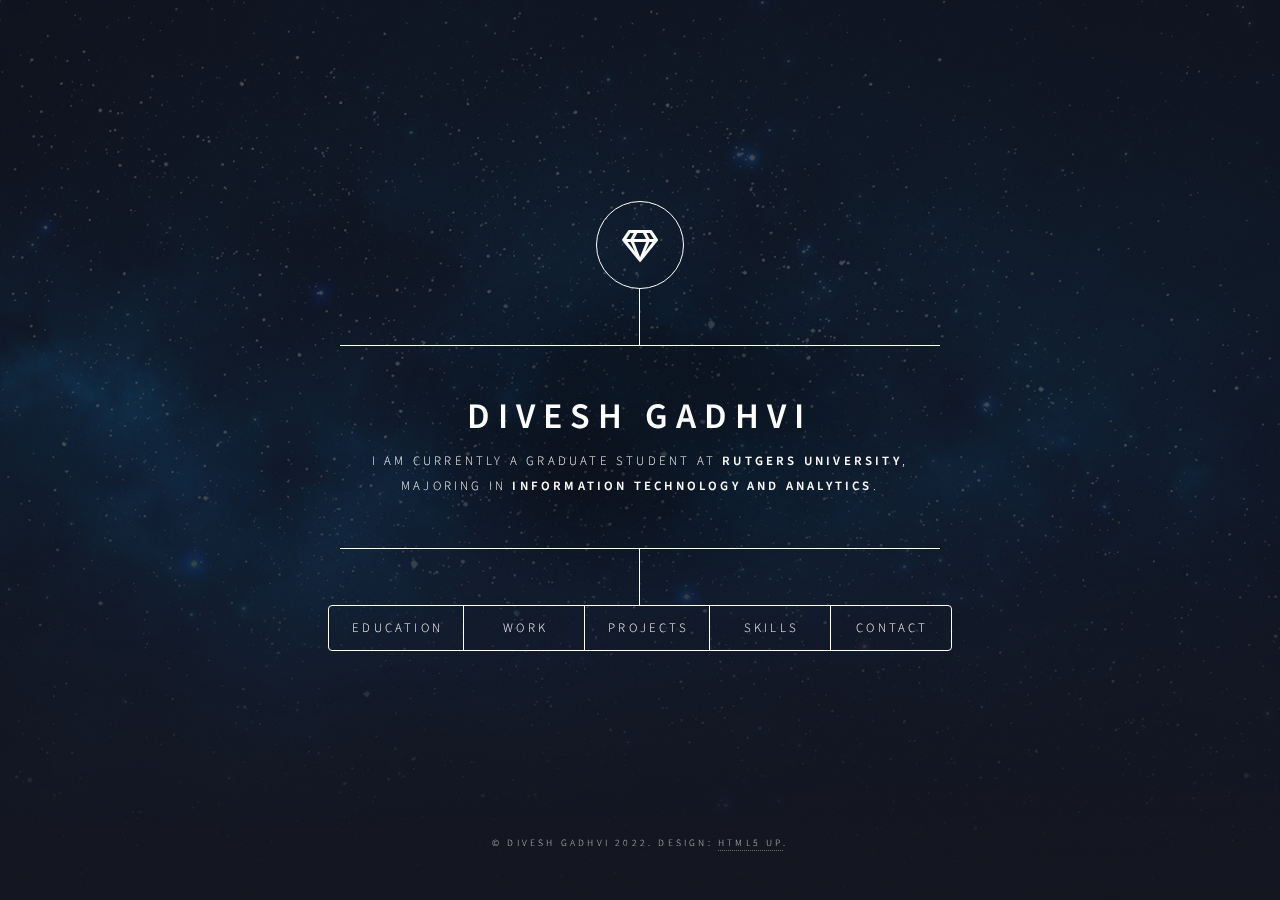
==== index.html @ 9d3244d4 "initial commit" ====
<!DOCTYPE HTML>
<html>
	<head>
		<title>Divesh Gadhvi Portfolio</title>
		<meta charset="utf-8" />
		<meta name="viewport" content="width=device-width, initial-scale=1, user-scalable=no" />
		<link rel="stylesheet" href="assets/css/main.css" />
		<noscript><link rel="stylesheet" href="assets/css/noscript.css" /></noscript>
	</head>
	<body class="is-preload">

		<!-- Wrapper -->
			<div id="wrapper">

				<!-- Header -->
					<header id="header">
						<div class="logo">
							<span class="icon fa-gem"></span>
						</div>
						<div class="content">
							<div class="inner">
								<h1>Divesh Gadhvi</h1>
								<p>I am currently a graduate student at <strong>Rutgers University</strong>, <br /> 
									majoring in <strong>Information Technology and Analytics</strong>.</p>						
							</div>
						</div>
						<nav>
							<ul>
								<li><a href="#intro">Education</a></li>
								<li><a href="#work">Work</a></li>
								<li><a href="#projects">Projects</a></li>
								<li><a href="#skills">Skills</a></li>
								<!--<li><a href="#leadership">Leadership</a></li>-->
								<li><a href="#contact">Contact</a></li>
								<!--<li><a href="#elements">Elements</a></li>-->
							</ul>
						</nav>
					</header>

				<!-- Main -->
					<div id="main">

						<!-- Eduction -->
							<article id="intro">
								<h2 class="major icon solid alt fa-graduation-cap">Educational Background</h2>
								<span class="image main"><img src="images/education.jpg" alt="" /></span>
								<ul>
									<li>
										<div style="display: flex; justify-content: space-between;">
											<h4>Rutgers, the State University of New Jersey</h4>
											<h4>New Brunswick, New Jersey</h4>
										</div>
										<div style="display: flex; justify-content: space-between;">
											<p>Master of Information Technology and Analytics</p>
											<p>December 2023</p>
										</div>					
										<p>Current GPA: 3.67/4.00</p>
										<p>Relevant Courses : <i>Algorithmic Machine Learning, Analytics for Business Intelligence, Introduction to Data Structures and 
											Algorithms, Software Engineering for Web Applications, and Neural Networks and Deep Learning.</i></p>
									</li>
									<br>
									<li>
										<div style="display: flex; justify-content: space-between;">
											<h4>University of Mumbai</h4>
											<h4>Mumbai, Maharashtra</h4>
										</div>
										<div style="display: flex; justify-content: space-between;">
											<p>Bachelor of Engineering: Electronics and Telecommunication</p>
											<p>May 2022</p>
										</div>					
										<p>GPA: 3.34/4.00</p>
									</li>
								</ul>
							</article>

						<!-- Work -->
							<article id="work">
								<h2 class="major icon solid alt fa-database">Work Experience</h2>
								<span class="image main"><img src="images/work.jpg" alt="" /></span>
								<ul>
									<li>
										<div style="display: flex; justify-content: space-between;">
											<h4>Oracle Financial Services Software Ltd.</h4>
											<h4>Mumbai, Maharashtra</h4>
										</div>
										<div style="display: flex; justify-content: space-between;">
											<p><i>Associate Consultant</i></p>
											<p>October 2020 - June 2022</p>
										</div>			
										<br>
										<p>-Devised and constructed solutions using various technologies like JAVA, SQL, and web technologies like HTML5, CSS3, 
											JavaScript. Collaborated in the development and implementation of internet banking solutions for different 
											multinational banks in Africa.</p>
										<p>-Engaged in impact analysis, design, coding, and unit level to system integration testing of various system features. 
											Also, worked extensively to enhance the application's performance by more than 25% compared to before. Complete 
											accountability for all project maintenance and support issues before and after go-live.</p>
										<p>-Delegated as a full-stack developer, assisting with the development of new customizations based on the client's 
											specifications, as well as testing and issue fixing.</p>
										<p>-Additionally, developed and fixed bugs in mobile applications for iOS and Android for several projects.</p>
										<br>
										<p>During my time at Oracle, on top of several accolades from senior leadership for exhibiting an unquenchable thirst for knowledge and a willingness to take on any challenge, I received the 
											<a href='assets/pdfs/Rising Star Award.pdf' target="_blank" style="cursor:pointer;"
											title="Click to view the award"><strong>Rising Star Award</strong></a> and the 
											<a href='assets/pdfs/Pat on the Back Award.pdf' target="_blank" style="cursor:pointer;"
											title="Click to view the award"><strong>Pat on the Back Award</strong></a>.</p>
									</li>
									<br>
									<li>
										<div style="display: flex; justify-content: space-between;">
											<h4>TDKR Technologies Private Limited</h4>
											<h4>Mumbai, Maharashtra</h4>
										</div>
										<div style="display: flex; justify-content: space-between;">
											<p><i>Marketing Head</i></p>
											<p>May 2018 - June 2018</p>
										</div>	
										<br>
										<p>-Contributed in maintaining and enhancing relationship with the stakeholders.</p>				
										<p>-Established connections with various restaurants and further organizing FIFA World Cup 2018 screenings in various area including Mumbai, Surat, Pune and Hyderabad.</p>
										<p>-Lead a team of 4 interns to get large scale companies on-board for sponsorship for organizing an event of FIFA World Cup 2018 Finals screening at JIO Garden, Mumbai.</p>
										<p>-Member of the Production team which handled a crowd of more than 2,500 people at JIO Garden for the Finals screening.</p>
									</li>
								</ul>
							</article>

						<!-- Projects -->
							<article id="projects">
								<h2 class="major icon solid alt fa-cogs">Projects Undertaken</h2>
								<span class="image main"><img src="images/projects.jpg" alt="" /></span>
								<ul>
									<li>		
										<h4><a href='assets/pdfs/Speech Emotion Recognition.pdf' target="_blank" style="cursor:pointer;"
											title="Click to view report">Music Recommendation based on Speech Emotion Recognition</a></h4>
										<p><i>September 2022 - December 2022</i></p>	
										<br>
										<p>-Created an intelligent system using a convolutional neural network (MLP Classifier) to recognize emotions in speech 
											and recommend Spotify playlists based on identified emotions.</p>
										<p>-Utilized the ‘librosa’ library to extract features from the sound file from the RAVDESS dataset, which is the audiovisual database of emotional speech and, performed Data Exploratory Analysis on the dataset to convert it into 
											information.</p>
										<p>-Explored the effect of different parameters such as model dimension, number of epochs, and partition ratio between 
											training and test datasets on classification accuracy through experimentation and came up with an optimal accuracy 
											up to 72%.</p>							
									</li>
									<br>
									<li>
										<h4><a href='assets/pdfs/Implementation of Swarm Drones for Disaster Management.pdf' target="_blank" style="cursor:pointer;"
											title="Click to view report">Implementation of Swarm Drones for Disaster Management</a></h4>
										<p><i>September 2019 - May 2020</i></p>							
										<br>
										<p>-Implemented swarming technique on Master and Slave Drones for executing more tasks than individual drone could.</p>				
										<p>-Developed a master and slave drone utilizing an APM2.8 Flight Controller with Telemetric Communication, SJCAM SJ6 
											Camera, and an Auto Fire Off (AFO) Ball for fire extinguishment.</p>
									</li>
								</ul>
							</article>

							<!-- Skills -->
							<article id="skills">
								<h2 class="major icon solid alt fa-code">Skills</h2>
								<span class="image main"><img src="images/skills.jpg" alt="" /></span>
								<ul style="text-align: left;">
									<div style="display: flex;">
									<li style="width:60%;"><b>Programming Languages:</b>  <br>
										Python (NumPy, Pandas, Scikit-Learn, Matplotlib) <br>										
										Web Technologies (HTML, CSS, JavaScript, React.js, Knockout.js) <br>
										JSON (JavaScript Object Notation) <br>
										XML (eXtensible Markup Language) <br>
										XSLT (eXtensible Stylesheet Language Transformations) <br>
										C and C++ <br>	
										Java <br>
										SQL (Structured Query Language) <br>
										R programming
									</li>
									
										
										<li><b>Softwares and Tools:</b><br>
											MS Office tools <br>
											Google Workspace <br>
											Spyder <br>
											Postman / SOAP UI <br>							
											Jupyter Notebook  <br>
											Google Collab <br> 
											Visual Studio Code <br>
											GIT <br>
											Tableau 
										</li>
									</div>
	
									<br>
									<div style="display: flex;">
									<li style="width:60%"><b>Knowledge:</b> <br>
										REST Web Services and APIs <br>
										Machine Learning and Optimization Methods <br>
										Neural Networks and Deep Learning <br>
										Agile methodology <br>
										UI / UX designing
									</li>
								</div>
	
								</ul>
							</article>

							<!-- Leadership Activities
							<article id="leadership">
								<h2 class="major icon solid alt fa-users">Leadership Activities</h2>
								<span class="image main"><img src="images/leadership.jpg" alt="" /></span>
								<p>Lorem ipsum dolor sit amet, consectetur et adipiscing elit. Praesent eleifend dignissim arcu, at eleifend sapien imperdiet ac. Aliquam erat volutpat. Praesent urna nisi, fringila lorem et vehicula lacinia quam. Integer sollicitudin mauris nec lorem luctus ultrices. Aliquam libero et malesuada fames ac ante ipsum primis in faucibus. Cras viverra ligula sit amet ex mollis mattis lorem ipsum dolor sit amet.</p>
							</article> -->

						<!-- Contact -->
							<article id="contact">
								<h2 class="major">Contact</h2>
								<div style="display: flex;">
								<div class="col-4 col-12-medium imp-medium" style="width:40%">
									<span class="image"><img style="border-radius: 50%; height: 12rem; width: 13rem;" src="images/photo.jpg" alt="" />										
										<br>		
										<p style="width: 100%; text-align: center;"> 
											<a target="blank" style="font-size: 1.2em;" href="assets/pdf/Resume_Rahul Kadam.pdf"> <b> View Resume</b> </a>
										</p>
									</span>	
								</div>
								<br>
								<ul class="icons">
									<li><p style="font-size: 1.8rem;"><strong>Divesh Gadhvi</strong></p>
										<p>Graduate student at Rutgers University</p>
										<p>112 B Remsen Ave, New Brunswick, NJ 08901, USA</p>
										<a herf="mailto: divesh.gadhvi@gmail.com" style="cursor:pointer;">divesh.gadhvi@gmail.com</a><br>
										<a href="tel:+15513446407" title="Click to Call">+1-551-344-6407</a>
									</li><br><br>
									<li><a href="https://www.linkedin.com/in/divesh-gadhvi-648a29162 " target="_blank" class="icon brands fa-linkedin fa-3x" title="click to view LinkedIn Profile"><span class="label">LinkedIn</span></a></li>
									<li><a href="https://www.github.com/divesh-gadhvi" target="_blank" class="icon brands fa-github fa-3x" title="Click to view Github Profile"><span class="label">GitHub</span></a></li>						
									<li><a href="tel:+15513446407" class="icon solid alt fa-phone-square fa-3x" title="Click to Call"><span class="label">Phone</span></a></li>							
								</ul>
							</div>
							</article>				
					</div>

				<!-- Footer -->
					<footer id="footer">
						<p class="copyright">&copy; Divesh Gadhvi 2022. Design: <a href="https://html5up.net">HTML5 UP</a>.</p>
					</footer>

			</div>

		<!-- BG -->
			<div id="bg"></div>

		<!-- Scripts -->
			<script src="assets/js/jquery.min.js"></script>
			<script src="assets/js/browser.min.js"></script>
			<script src="assets/js/breakpoints.min.js"></script>
			<script src="assets/js/util.js"></script>
			<script src="assets/js/main.js"></script>

	</body>
</html>
---- assets/css/main.css ----
@import url(fontawesome-all.min.css);
@import url("https://fonts.googleapis.com/css?family=Source+Sans+Pro:300italic,600italic,300,600");

html, body, div, span, applet, object,
iframe, h1, h2, h3, h4, h5, h6, p, blockquote,
pre, a, abbr, acronym, address, big, cite,
code, del, dfn, em, img, ins, kbd, q, s, samp,
small, strike, strong, sub, sup, tt, var, b,
u, i, center, dl, dt, dd, ol, ul, li, fieldset,
form, label, legend, table, caption, tbody,
tfoot, thead, tr, th, td, article, aside,
canvas, details, embed, figure, figcaption,
footer, header, hgroup, menu, nav, output, ruby,
section, summary, time, mark, audio, video {
	margin: 0;
	padding: 0;
	border: 0;
	font-size: 100%;
	font: inherit;
	vertical-align: baseline;}

article, aside, details, figcaption, figure,
footer, header, hgroup, menu, nav, section {
	display: block;}

body {
	line-height: 1;
}

ol, ul {
	list-style: none;
}

blockquote, q {
	quotes: none;
}

	blockquote:before, blockquote:after, q:before, q:after {
		content: '';
		content: none;
	}

table {
	border-collapse: collapse;
	border-spacing: 0;
}

body {
	-webkit-text-size-adjust: none;
}

mark {
	background-color: transparent;
	color: inherit;
}

input::-moz-focus-inner {
	border: 0;
	padding: 0;
}

input, select, textarea {
	-moz-appearance: none;
	-webkit-appearance: none;
	-ms-appearance: none;
	appearance: none;
}

/* Basic */

	@-ms-viewport {
		width: device-width;
	}

	@media screen and (max-width: 480px) {

		html, body {
			min-width: 320px;
		}

	}

	html {
		box-sizing: border-box;
	}

	*, *:before, *:after {
		box-sizing: inherit;
	}

	body {
		background: #1b1f22;
	}

		body.is-preload *, body.is-preload *:before, body.is-preload *:after {
			-moz-animation: none !important;
			-webkit-animation: none !important;
			-ms-animation: none !important;
			animation: none !important;
			-moz-transition: none !important;
			-webkit-transition: none !important;
			-ms-transition: none !important;
			transition: none !important;
		}

/* Type */

	html {
		font-size: 16pt;
	}

		@media screen and (max-width: 1680px) {

			html {
				font-size: 12pt;
			}

		}

		@media screen and (max-width: 736px) {

			html {
				font-size: 11pt;
			}

		}

		@media screen and (max-width: 360px) {

			html {
				font-size: 10pt;
			}

		}

	body, input, select, textarea {
		color: #ffffff;
		font-family: "Source Sans Pro", sans-serif;
		font-weight: 300;
		font-size: 1rem;
		line-height: 1.65;
	}

	a {
		-moz-transition: color 0.2s ease-in-out, background-color 0.2s ease-in-out, border-bottom-color 0.2s ease-in-out;
		-webkit-transition: color 0.2s ease-in-out, background-color 0.2s ease-in-out, border-bottom-color 0.2s ease-in-out;
		-ms-transition: color 0.2s ease-in-out, background-color 0.2s ease-in-out, border-bottom-color 0.2s ease-in-out;
		transition: color 0.2s ease-in-out, background-color 0.2s ease-in-out, border-bottom-color 0.2s ease-in-out;
		border-bottom: dotted 1px rgba(255, 255, 255, 0.5);
		text-decoration: none;
		color: inherit;
	}

		a:hover {
			border-bottom-color: transparent;
		}

	strong, b {
		color: #ffffff;
		font-weight: 600;
	}

	em, i {
		font-style: italic;
	}

	p {
		margin: 0;
	}

	h1, h2, h3, h4, h5, h6 {
		color: #ffffff;
		font-weight: 600;
		line-height: 1.5;
		margin: 0 0 0.5rem 0;
		text-transform: uppercase;
		letter-spacing: 0.2rem;
	}

		h1 a, h2 a, h3 a, h4 a, h5 a, h6 a {
			color: inherit;
			text-decoration: none;
		}

		h1.major, h2.major, h3.major, h4.major, h5.major, h6.major {
			border-bottom: solid 1px #ffffff;
			width: -moz-max-content;
			width: -webkit-max-content;
			width: -ms-max-content;
			width: max-content;
			padding-bottom: 0.5rem;
			margin: 0 0 2rem 0;
		}

	h1 {
		font-size: 2.25rem;
		line-height: 1.3;
		letter-spacing: 0.5rem;
	}

	h2 {
		font-size: 1.5rem;
		line-height: 1.4;
		letter-spacing: 0.5rem;
	}

	h3 {
		font-size: 1rem;
	}

	h4 {
		font-size: 0.8rem;
	}

	h5 {
		font-size: 0.7rem;
	}

	h6 {
		font-size: 0.6rem;
	}

	@media screen and (max-width: 736px) {

		h1 {
			font-size: 1.75rem;
			line-height: 1.4;
		}

		h2 {
			font-size: 1.25em;
			line-height: 1.5;
		}

	}

	sub {
		font-size: 0.8rem;
		position: relative;
		top: 0.5rem;
	}

	sup {
		font-size: 0.8rem;
		position: relative;
		top: -0.5rem;
	}

	blockquote {
		border-left: solid 4px #ffffff;
		font-style: italic;
		margin: 0 0 2rem 0;
		padding: 0.5rem 0 0.5rem 2rem;
	}

	code {
		background: rgba(255, 255, 255, 0.075);
		border-radius: 4px;
		font-family: "Courier New", monospace;
		font-size: 0.9rem;
		margin: 0 0.25rem;
		padding: 0.25rem 0.65rem;
	}

	pre {
		-webkit-overflow-scrolling: touch;
		font-family: "Courier New", monospace;
		font-size: 0.9rem;
		margin: 0 0 2rem 0;
	}

		pre code {
			display: block;
			line-height: 1.75;
			padding: 1rem 1.5rem;
			overflow-x: auto;
		}

	hr {
		border: 0;
		border-bottom: solid 1px #ffffff;
		margin: 2.75rem 0;
	}

	.align-left {
		text-align: left;
	}

	.align-center {
		text-align: center;
	}

	.align-right {
		text-align: right;
	}

/* Form */

	form {
		margin: 0 0 2rem 0;
	}

		form > :last-child {
			margin-bottom: 0;
		}

		form > .fields {
			display: -moz-flex;
			display: -webkit-flex;
			display: -ms-flex;
			display: flex;
			-moz-flex-wrap: wrap;
			-webkit-flex-wrap: wrap;
			-ms-flex-wrap: wrap;
			flex-wrap: wrap;
			width: calc(100% + 3rem);
			margin: -1.5rem 0 2rem -1.5rem;
		}

			form > .fields > .field {
				-moz-flex-grow: 0;
				-webkit-flex-grow: 0;
				-ms-flex-grow: 0;
				flex-grow: 0;
				-moz-flex-shrink: 0;
				-webkit-flex-shrink: 0;
				-ms-flex-shrink: 0;
				flex-shrink: 0;
				padding: 1.5rem 0 0 1.5rem;
				width: calc(100% - 1.5rem);
			}

				form > .fields > .field.half {
					width: calc(50% - 0.75rem);
				}

				form > .fields > .field.third {
					width: calc(100%/3 - 0.5rem);
				}

				form > .fields > .field.quarter {
					width: calc(25% - 0.375rem);
				}

		@media screen and (max-width: 480px) {

			form > .fields {
				width: calc(100% + 3rem);
				margin: -1.5rem 0 2rem -1.5rem;
			}

				form > .fields > .field {
					padding: 1.5rem 0 0 1.5rem;
					width: calc(100% - 1.5rem);
				}

					form > .fields > .field.half {
						width: calc(100% - 1.5rem);
					}

					form > .fields > .field.third {
						width: calc(100% - 1.5rem);
					}

					form > .fields > .field.quarter {
						width: calc(100% - 1.5rem);
					}

		}

	label {
		color: #ffffff;
		display: block;
		font-size: 0.8rem;
		font-weight: 300;
		letter-spacing: 0.2rem;
		line-height: 1.5;
		margin: 0 0 1rem 0;
		text-transform: uppercase;
	}

	input[type="text"],
	input[type="password"],
	input[type="email"],
	input[type="tel"],
	select,
	textarea {
		-moz-appearance: none;
		-webkit-appearance: none;
		-ms-appearance: none;
		appearance: none;
		-moz-transition: border-color 0.2s ease-in-out, box-shadow 0.2s ease-in-out, background-color 0.2s ease-in-out;
		-webkit-transition: border-color 0.2s ease-in-out, box-shadow 0.2s ease-in-out, background-color 0.2s ease-in-out;
		-ms-transition: border-color 0.2s ease-in-out, box-shadow 0.2s ease-in-out, background-color 0.2s ease-in-out;
		transition: border-color 0.2s ease-in-out, box-shadow 0.2s ease-in-out, background-color 0.2s ease-in-out;
		background-color: transparent;
		border-radius: 4px;
		border: solid 1px #ffffff;
		color: inherit;
		display: block;
		outline: 0;
		padding: 0 1rem;
		text-decoration: none;
		width: 100%;
	}

		input[type="text"]:invalid,
		input[type="password"]:invalid,
		input[type="email"]:invalid,
		input[type="tel"]:invalid,
		select:invalid,
		textarea:invalid {
			box-shadow: none;
		}

		input[type="text"]:focus,
		input[type="password"]:focus,
		input[type="email"]:focus,
		input[type="tel"]:focus,
		select:focus,
		textarea:focus {
			background: rgba(255, 255, 255, 0.075);
			border-color: #ffffff;
			box-shadow: 0 0 0 1px #ffffff;
		}

	select {
		background-image: url("data:image/svg+xml;charset=utf8,%3Csvg xmlns='http://www.w3.org/2000/svg' width='40' height='40' preserveAspectRatio='none' viewBox='0 0 40 40'%3E%3Cpath d='M9.4,12.3l10.4,10.4l10.4-10.4c0.2-0.2,0.5-0.4,0.9-0.4c0.3,0,0.6,0.1,0.9,0.4l3.3,3.3c0.2,0.2,0.4,0.5,0.4,0.9 c0,0.4-0.1,0.6-0.4,0.9L20.7,31.9c-0.2,0.2-0.5,0.4-0.9,0.4c-0.3,0-0.6-0.1-0.9-0.4L4.3,17.3c-0.2-0.2-0.4-0.5-0.4-0.9 c0-0.4,0.1-0.6,0.4-0.9l3.3-3.3c0.2-0.2,0.5-0.4,0.9-0.4S9.1,12.1,9.4,12.3z' fill='%23ffffff' /%3E%3C/svg%3E");
		background-size: 1.25rem;
		background-repeat: no-repeat;
		background-position: calc(100% - 1rem) center;
		height: 2.75rem;
		padding-right: 2.75rem;
		text-overflow: ellipsis;
	}

		select option {
			color: #ffffff;
			background: #1b1f22;
		}

		select:focus::-ms-value {
			background-color: transparent;
		}

		select::-ms-expand {
			display: none;
		}

	input[type="text"],
	input[type="password"],
	input[type="email"],
	select {
		height: 2.75rem;
	}

	textarea {
		padding: 0.75rem 1rem;
	}

	input[type="checkbox"],
	input[type="radio"] {
		-moz-appearance: none;
		-webkit-appearance: none;
		-ms-appearance: none;
		appearance: none;
		display: block;
		float: left;
		margin-right: -2rem;
		opacity: 0;
		width: 1rem;
		z-index: -1;
	}

		input[type="checkbox"] + label,
		input[type="radio"] + label {
			text-decoration: none;
			-moz-user-select: none;
			-webkit-user-select: none;
			-ms-user-select: none;
			user-select: none;
			color: #ffffff;
			cursor: pointer;
			display: inline-block;
			font-size: 0.8rem;
			font-weight: 300;
			margin: 0 0 0.5rem 0;
			padding-left: 2.65rem;
			padding-right: 0.75rem;
			position: relative;
		}

			input[type="checkbox"] + label:before,
			input[type="radio"] + label:before {
				-moz-osx-font-smoothing: grayscale;
				-webkit-font-smoothing: antialiased;
				display: inline-block;
				font-style: normal;
				font-variant: normal;
				text-rendering: auto;
				line-height: 1;
				text-transform: none !important;
				font-family: 'Font Awesome 5 Free';
				font-weight: 900;
			}

			input[type="checkbox"] + label:before,
			input[type="radio"] + label:before {
				-moz-transition: border-color 0.2s ease-in-out, box-shadow 0.2s ease-in-out, background-color 0.2s ease-in-out;
				-webkit-transition: border-color 0.2s ease-in-out, box-shadow 0.2s ease-in-out, background-color 0.2s ease-in-out;
				-ms-transition: border-color 0.2s ease-in-out, box-shadow 0.2s ease-in-out, background-color 0.2s ease-in-out;
				transition: border-color 0.2s ease-in-out, box-shadow 0.2s ease-in-out, background-color 0.2s ease-in-out;
				border-radius: 4px;
				border: solid 1px #ffffff;
				content: '';
				display: inline-block;
				height: 1.65rem;
				left: 0;
				line-height: 1.65rem;
				position: absolute;
				text-align: center;
				top: -0.15rem;
				width: 1.65rem;
			}

		input[type="checkbox"]:checked + label:before,
		input[type="radio"]:checked + label:before {
			background: #ffffff !important;
			border-color: #ffffff !important;
			color: #1b1f22;
			content: '\f00c';
		}

		input[type="checkbox"]:focus + label:before,
		input[type="radio"]:focus + label:before {
			background: rgba(255, 255, 255, 0.075);
			border-color: #ffffff;
			box-shadow: 0 0 0 1px #ffffff;
		}

	input[type="checkbox"] + label:before {
		border-radius: 4px;
	}

	input[type="radio"] + label:before {
		border-radius: 100%;
	}

	::-webkit-input-placeholder {
		color: rgba(255, 255, 255, 0.5) !important;
		opacity: 1.0;
	}

	:-moz-placeholder {
		color: rgba(255, 255, 255, 0.5) !important;
		opacity: 1.0;
	}

	::-moz-placeholder {
		color: rgba(255, 255, 255, 0.5) !important;
		opacity: 1.0;
	}

	:-ms-input-placeholder {
		color: rgba(255, 255, 255, 0.5) !important;
		opacity: 1.0;
	}

	.formerize-placeholder {
		color: rgba(255, 255, 255, 0.5) !important;
		opacity: 1.0;
	}

/* Box */

	.box {
		border-radius: 4px;
		border: solid 1px #ffffff;
		margin-bottom: 2rem;
		padding: 1.5em;
	}

		.box > :last-child,
		.box > :last-child > :last-child,
		.box > :last-child > :last-child > :last-child {
			margin-bottom: 0;
		}

		.box.alt {
			border: 0;
			border-radius: 0;
			padding: 0;
		}

/* Icon */

	.icon {
		text-decoration: none;
		border-bottom: none;
		position: relative;
	}

		.icon:before {
			-moz-osx-font-smoothing: grayscale;
			-webkit-font-smoothing: antialiased;
			display: inline-block;
			font-style: normal;
			font-variant: normal;
			text-rendering: auto;
			line-height: 1;
			text-transform: none !important;
			font-family: 'Font Awesome 5 Free';
			font-weight: 400;
		}

		.icon > .label {
			display: none;
		}

		.icon:before {
			line-height: inherit;
		}

		.icon.solid:before {
			font-weight: 900;
		}

		.icon.brands:before {
			font-family: 'Font Awesome 5 Brands';
		}

/* Image */

	.image {
		border-radius: 4px;
		border: 0;
		display: inline-block;
		position: relative;
	}

		.image:before {
			pointer-events: none;
			background-image: url("../../images/overlay.png");
			background-color: rgba(19, 21, 25, 0.5);
			border-radius: 4px;
			content: '';
			display: block;
			height: 100%;
			left: 0;
			opacity: 0.5;
			position: absolute;
			top: 0;
			width: 100%;
		}

		.image img {
			border-radius: 4px;
			display: block;
		}

		.image.left, .image.right {
			max-width: 40%;
		}

			.image.left img, .image.right img {
				width: 100%;
			}

		.image.left {
			float: left;
			padding: 0 1.5em 1em 0;
			top: 0.25em;
		}

		.image.right {
			float: right;
			padding: 0 0 1em 1.5em;
			top: 0.25em;
		}

		.image.fit {
			display: block;
			margin: 0 0 2rem 0;
			width: 100%;
		}

			.image.fit img {
				width: 100%;
			}

		.image.main {
			display: block;
			margin: 2.5rem 0;
			width: 100%;
		}

			.image.main img {
				width: 100%;
			}

		@media screen and (max-width: 736px) {

			.image.main {
				margin: 2rem 0;
			}

		}

		@media screen and (max-width: 480px) {

			.image.main {
				margin: 1.5rem 0;
			}

		}

/* List */

	ol {
		list-style: decimal;
		margin: 0 0 2rem 0;
		padding-left: 1.25em;
	}

		ol li {
			padding-left: 0.25em;
		}

	ul {
		list-style: disc;
		margin: 0 0 2rem 0;
		padding-left: 1em;
	}

		ul li {
			padding-left: 0.5em;
		}

		ul.alt {
			list-style: none;
			padding-left: 0;
		}

			ul.alt li {
				border-top: solid 1px #ffffff;
				padding: 0.5em 0;
			}

				ul.alt li:first-child {
					border-top: 0;
					padding-top: 0;
				}

	dl {
		margin: 0 0 2rem 0;
	}

		dl dt {
			display: block;
			font-weight: 600;
			margin: 0 0 1rem 0;
		}

		dl dd {
			margin-left: 2rem;
		}

/* Actions */

	ul.actions {
		display: -moz-flex;
		display: -webkit-flex;
		display: -ms-flex;
		display: flex;
		cursor: default;
		list-style: none;
		margin-left: -1rem;
		padding-left: 0;
	}

		ul.actions li {
			padding: 0 0 0 1rem;
			vertical-align: middle;
		}

		ul.actions.special {
			-moz-justify-content: center;
			-webkit-justify-content: center;
			-ms-justify-content: center;
			justify-content: center;
			width: 100%;
			margin-left: 0;
		}

			ul.actions.special li:first-child {
				padding-left: 0;
			}

		ul.actions.stacked {
			-moz-flex-direction: column;
			-webkit-flex-direction: column;
			-ms-flex-direction: column;
			flex-direction: column;
			margin-left: 0;
		}

			ul.actions.stacked li {
				padding: 1.3rem 0 0 0;
			}

				ul.actions.stacked li:first-child {
					padding-top: 0;
				}

		ul.actions.fit {
			width: calc(100% + 1rem);
		}

			ul.actions.fit li {
				-moz-flex-grow: 1;
				-webkit-flex-grow: 1;
				-ms-flex-grow: 1;
				flex-grow: 1;
				-moz-flex-shrink: 1;
				-webkit-flex-shrink: 1;
				-ms-flex-shrink: 1;
				flex-shrink: 1;
				width: 100%;
			}

				ul.actions.fit li > * {
					width: 100%;
				}

			ul.actions.fit.stacked {
				width: 100%;
			}

		@media screen and (max-width: 480px) {

			ul.actions:not(.fixed) {
				-moz-flex-direction: column;
				-webkit-flex-direction: column;
				-ms-flex-direction: column;
				flex-direction: column;
				margin-left: 0;
				width: 100% !important;
			}

				ul.actions:not(.fixed) li {
					-moz-flex-grow: 1;
					-webkit-flex-grow: 1;
					-ms-flex-grow: 1;
					flex-grow: 1;
					-moz-flex-shrink: 1;
					-webkit-flex-shrink: 1;
					-ms-flex-shrink: 1;
					flex-shrink: 1;
					padding: 1rem 0 0 0;
					text-align: center;
					width: 100%;
				}

					ul.actions:not(.fixed) li > * {
						width: 100%;
					}

					ul.actions:not(.fixed) li:first-child {
						padding-top: 0;
					}

					ul.actions:not(.fixed) li input[type="submit"],
					ul.actions:not(.fixed) li input[type="reset"],
					ul.actions:not(.fixed) li input[type="button"],
					ul.actions:not(.fixed) li button,
					ul.actions:not(.fixed) li .button {
						width: 100%;
					}

						ul.actions:not(.fixed) li input[type="submit"].icon:before,
						ul.actions:not(.fixed) li input[type="reset"].icon:before,
						ul.actions:not(.fixed) li input[type="button"].icon:before,
						ul.actions:not(.fixed) li button.icon:before,
						ul.actions:not(.fixed) li .button.icon:before {
							margin-left: -0.5em;
						}

		}

/* Icons */

	ul.icons {
		cursor: default;
		list-style: none;
		padding-left: 0;
	}

		ul.icons li {
			display: inline-block;
			padding: 0 5em 0 0;
		}

			ul.icons li:last-child {
				padding-right: 0;
			}

			ul.icons li a {
				/*border-radius: 100%;
				box-shadow: inset 0 0 0 1px #ffffff;
				display: inline-block;*/
				height: 2.25rem;
				line-height: 2.25rem;
				text-align: center;
				width: 2.25rem;
			}

				ul.icons li a:hover {
					background-color: rgba(255, 255, 255, 0.075);
				}

				ul.icons li a:active {
					background-color: rgba(255, 255, 255, 0.175);
				}

/* Table */

	.table-wrapper {
		-webkit-overflow-scrolling: touch;
		overflow-x: auto;
	}

	table {
		margin: 0 0 2rem 0;
		width: 100%;
	}

		table tbody tr {
			border: solid 1px #ffffff;
			border-left: 0;
			border-right: 0;
		}

			table tbody tr:nth-child(2n + 1) {
				background-color: rgba(255, 255, 255, 0.075);
			}

		table td {
			padding: 0.75em 0.75em;
		}

		table th {
			color: #ffffff;
			font-size: 0.9em;
			font-weight: 600;
			padding: 0 0.75em 0.75em 0.75em;
			text-align: left;
		}

		table thead {
			border-bottom: solid 2px #ffffff;
		}

		table tfoot {
			border-top: solid 2px #ffffff;
		}

		table.alt {
			border-collapse: separate;
		}

			table.alt tbody tr td {
				border: solid 1px #ffffff;
				border-left-width: 0;
				border-top-width: 0;
			}

				table.alt tbody tr td:first-child {
					border-left-width: 1px;
				}

			table.alt tbody tr:first-child td {
				border-top-width: 1px;
			}

			table.alt thead {
				border-bottom: 0;
			}

			table.alt tfoot {
				border-top: 0;
			}

/* Button */

	input[type="submit"],
	input[type="reset"],
	input[type="button"],
	button,
	.button {
		-moz-appearance: none;
		-webkit-appearance: none;
		-ms-appearance: none;
		appearance: none;
		-moz-transition: background-color 0.2s ease-in-out, color 0.2s ease-in-out;
		-webkit-transition: background-color 0.2s ease-in-out, color 0.2s ease-in-out;
		-ms-transition: background-color 0.2s ease-in-out, color 0.2s ease-in-out;
		transition: background-color 0.2s ease-in-out, color 0.2s ease-in-out;
		background-color: transparent;
		border-radius: 4px;
		border: 0;
		box-shadow: inset 0 0 0 1px #ffffff;
		color: #ffffff !important;
		cursor: pointer;
		display: inline-block;
		font-size: 0.8rem;
		font-weight: 300;
		height: 2.75rem;
		letter-spacing: 0.2rem;
		line-height: 2.75rem;
		outline: 0;
		padding: 0 1.25rem 0 1.35rem;
		text-align: center;
		text-decoration: none;
		text-transform: uppercase;
		white-space: nowrap;
	}

		input[type="submit"]:hover,
		input[type="reset"]:hover,
		input[type="button"]:hover,
		button:hover,
		.button:hover {
			background-color: rgba(255, 255, 255, 0.075);
		}

		input[type="submit"]:active,
		input[type="reset"]:active,
		input[type="button"]:active,
		button:active,
		.button:active {
			background-color: rgba(255, 255, 255, 0.175);
		}

		input[type="submit"].icon:before,
		input[type="reset"].icon:before,
		input[type="button"].icon:before,
		button.icon:before,
		.button.icon:before {
			margin-right: 0.5em;
		}

		input[type="submit"].fit,
		input[type="reset"].fit,
		input[type="button"].fit,
		button.fit,
		.button.fit {
			width: 100%;
		}

		input[type="submit"].small,
		input[type="reset"].small,
		input[type="button"].small,
		button.small,
		.button.small {
			font-size: 0.6rem;
			height: 2.0625rem;
			line-height: 2.0625rem;
		}

		input[type="submit"].primary,
		input[type="reset"].primary,
		input[type="button"].primary,
		button.primary,
		.button.primary {
			background-color: #ffffff;
			color: #1b1f22 !important;
			font-weight: 600;
		}

		input[type="submit"].disabled, input[type="submit"]:disabled,
		input[type="reset"].disabled,
		input[type="reset"]:disabled,
		input[type="button"].disabled,
		input[type="button"]:disabled,
		button.disabled,
		button:disabled,
		.button.disabled,
		.button:disabled {
			pointer-events: none;
			cursor: default;
			opacity: 0.25;
		}

	input[type="submit"],
	input[type="reset"],
	input[type="button"],
	button {
		line-height: calc(2.75rem - 2px);
	}

/* BG */

	#bg {
		-moz-transform: scale(1.0);
		-webkit-transform: scale(1.0);
		-ms-transform: scale(1.0);
		transform: scale(1.0);
		-webkit-backface-visibility: hidden;
		position: fixed;
		top: 0;
		left: 0;
		width: 100%;
		height: 100vh;
		z-index: 1;
	}

		#bg:before, #bg:after {
			content: '';
			display: block;
			position: absolute;
			top: 0;
			left: 0;
			width: 100%;
			height: 100%;
		}

		#bg:before {
			-moz-transition: background-color 2.5s ease-in-out;
			-webkit-transition: background-color 2.5s ease-in-out;
			-ms-transition: background-color 2.5s ease-in-out;
			transition: background-color 2.5s ease-in-out;
			-moz-transition-delay: 0.75s;
			-webkit-transition-delay: 0.75s;
			-ms-transition-delay: 0.75s;
			transition-delay: 0.75s;
			background-image: linear-gradient(to top, rgba(19, 21, 25, 0.5), rgba(19, 21, 25, 0.5)), url("../../images/overlay.png");
			background-size: auto,
 256px 256px;
			background-position: center,
 center;
			background-repeat: no-repeat,
 repeat;
			z-index: 2;
		}

		#bg:after {
			-moz-transform: scale(1.125);
			-webkit-transform: scale(1.125);
			-ms-transform: scale(1.125);
			transform: scale(1.125);
			-moz-transition: -moz-transform 0.325s ease-in-out, -moz-filter 0.325s ease-in-out;
			-webkit-transition: -webkit-transform 0.325s ease-in-out, -webkit-filter 0.325s ease-in-out;
			-ms-transition: -ms-transform 0.325s ease-in-out, -ms-filter 0.325s ease-in-out;
			transition: transform 0.325s ease-in-out, filter 0.325s ease-in-out;
			background-image: url("../../images/bg.jpg");
			background-position: center;
			background-size: cover;
			background-repeat: no-repeat;
			z-index: 1;
		}

		body.is-article-visible #bg:after {
			-moz-transform: scale(1.0825);
			-webkit-transform: scale(1.0825);
			-ms-transform: scale(1.0825);
			transform: scale(1.0825);
			-moz-filter: blur(0.2rem);
			-webkit-filter: blur(0.2rem);
			-ms-filter: blur(0.2rem);
			filter: blur(0.2rem);
		}

		body.is-preload #bg:before {
			background-color: #000000;
		}

/* Wrapper */

	#wrapper {
		display: -moz-flex;
		display: -webkit-flex;
		display: -ms-flex;
		display: flex;
		-moz-flex-direction: column;
		-webkit-flex-direction: column;
		-ms-flex-direction: column;
		flex-direction: column;
		-moz-align-items: center;
		-webkit-align-items: center;
		-ms-align-items: center;
		align-items: center;
		-moz-justify-content: space-between;
		-webkit-justify-content: space-between;
		-ms-justify-content: space-between;
		justify-content: space-between;
		position: relative;
		min-height: 100vh;
		width: 100%;
		padding: 4rem 2rem;
		z-index: 3;
	}

		#wrapper:before {
			content: '';
			display: block;
		}

		@media screen and (max-width: 1680px) {

			#wrapper {
				padding: 3rem 2rem;
			}

		}

		@media screen and (max-width: 736px) {

			#wrapper {
				padding: 2rem 1rem;
			}

		}

		@media screen and (max-width: 480px) {

			#wrapper {
				padding: 1rem;
			}

		}

/* Header */

	#header {
		display: -moz-flex;
		display: -webkit-flex;
		display: -ms-flex;
		display: flex;
		-moz-flex-direction: column;
		-webkit-flex-direction: column;
		-ms-flex-direction: column;
		flex-direction: column;
		-moz-align-items: center;
		-webkit-align-items: center;
		-ms-align-items: center;
		align-items: center;
		-moz-transition: -moz-transform 0.325s ease-in-out, -moz-filter 0.325s ease-in-out, opacity 0.325s ease-in-out;
		-webkit-transition: -webkit-transform 0.325s ease-in-out, -webkit-filter 0.325s ease-in-out, opacity 0.325s ease-in-out;
		-ms-transition: -ms-transform 0.325s ease-in-out, -ms-filter 0.325s ease-in-out, opacity 0.325s ease-in-out;
		transition: transform 0.325s ease-in-out, filter 0.325s ease-in-out, opacity 0.325s ease-in-out;
		background-image: -moz-radial-gradient(rgba(0, 0, 0, 0.25) 25%, rgba(0, 0, 0, 0) 55%);
		background-image: -webkit-radial-gradient(rgba(0, 0, 0, 0.25) 25%, rgba(0, 0, 0, 0) 55%);
		background-image: -ms-radial-gradient(rgba(0, 0, 0, 0.25) 25%, rgba(0, 0, 0, 0) 55%);
		background-image: radial-gradient(rgba(0, 0, 0, 0.25) 25%, rgba(0, 0, 0, 0) 55%);
		max-width: 100%;
		text-align: center;
	}

		#header > * {
			-moz-transition: opacity 0.325s ease-in-out;
			-webkit-transition: opacity 0.325s ease-in-out;
			-ms-transition: opacity 0.325s ease-in-out;
			transition: opacity 0.325s ease-in-out;
			position: relative;
			margin-top: 3.5rem;
		}

			#header > *:before {
				content: '';
				display: block;
				position: absolute;
				top: calc(-3.5rem - 1px);
				left: calc(50% - 1px);
				width: 1px;
				height: calc(3.5rem + 1px);
				background: #ffffff;
			}

		#header > :first-child {
			margin-top: 0;
		}

			#header > :first-child:before {
				display: none;
			}

		#header .logo {
			width: 5.5rem;
			height: 5.5rem;
			line-height: 5.5rem;
			border: solid 1px #ffffff;
			border-radius: 100%;
		}

			#header .logo .icon:before {
				font-size: 2rem;
			}

		#header .content {
			border-style: solid;
			border-color: #ffffff;
			border-top-width: 1px;
			border-bottom-width: 1px;
			max-width: 100%;
		}

			#header .content .inner {
				-moz-transition: max-height 0.75s ease, padding 0.75s ease, opacity 0.325s ease-in-out;
				-webkit-transition: max-height 0.75s ease, padding 0.75s ease, opacity 0.325s ease-in-out;
				-ms-transition: max-height 0.75s ease, padding 0.75s ease, opacity 0.325s ease-in-out;
				transition: max-height 0.75s ease, padding 0.75s ease, opacity 0.325s ease-in-out;
				-moz-transition-delay: 0.25s;
				-webkit-transition-delay: 0.25s;
				-ms-transition-delay: 0.25s;
				transition-delay: 0.25s;
				padding: 3rem 2rem;
				max-height: 40rem;
				overflow: hidden;
			}

				#header .content .inner > :last-child {
					margin-bottom: 0;
				}

			#header .content p {
				text-transform: uppercase;
				letter-spacing: 0.2rem;
				font-size: 0.8rem;
				line-height: 2;
			}

		#header nav ul {
			display: -moz-flex;
			display: -webkit-flex;
			display: -ms-flex;
			display: flex;
			margin-bottom: 0;
			list-style: none;
			padding-left: 0;
			border: solid 1px #ffffff;
			border-radius: 4px;
		}

			#header nav ul li {
				padding-left: 0;
				border-left: solid 1px #ffffff;
			}

				#header nav ul li:first-child {
					border-left: 0;
				}

				#header nav ul li a {
					display: block;
					min-width: 7.5rem;
					height: 2.75rem;
					line-height: 2.75rem;
					padding: 0 1.25rem 0 1.45rem;
					text-transform: uppercase;
					letter-spacing: 0.2rem;
					font-size: 0.8rem;
					border-bottom: 0;
				}

					#header nav ul li a:hover {
						background-color: rgba(255, 255, 255, 0.075);
					}

					#header nav ul li a:active {
						background-color: rgba(255, 255, 255, 0.175);
					}

		#header nav.use-middle:after {
			content: '';
			display: block;
			position: absolute;
			top: 0;
			left: calc(50% - 1px);
			width: 1px;
			height: 100%;
			background: #ffffff;
		}

		#header nav.use-middle ul li.is-middle {
			border-left: 0;
		}

		body.is-article-visible #header {
			-moz-transform: scale(0.95);
			-webkit-transform: scale(0.95);
			-ms-transform: scale(0.95);
			transform: scale(0.95);
			-moz-filter: blur(0.1rem);
			-webkit-filter: blur(0.1rem);
			-ms-filter: blur(0.1rem);
			filter: blur(0.1rem);
			opacity: 0;
		}

		body.is-preload #header {
			-moz-filter: blur(0.125rem);
			-webkit-filter: blur(0.125rem);
			-ms-filter: blur(0.125rem);
			filter: blur(0.125rem);
		}

			body.is-preload #header > * {
				opacity: 0;
			}

			body.is-preload #header .content .inner {
				max-height: 0;
				padding-top: 0;
				padding-bottom: 0;
				opacity: 0;
			}

		@media screen and (max-width: 980px) {

			#header .content p br {
				display: none;
			}

		}

		@media screen and (max-width: 736px) {

			#header > * {
				margin-top: 2rem;
			}

				#header > *:before {
					top: calc(-2rem - 1px);
					height: calc(2rem + 1px);
				}

			#header .logo {
				width: 4.75rem;
				height: 4.75rem;
				line-height: 4.75rem;
			}

				#header .logo .icon:before {
					font-size: 1.75rem;
				}

			#header .content .inner {
				padding: 2.5rem 1rem;
			}

			#header .content p {
				line-height: 1.875;
			}

		}

		@media screen and (max-width: 480px) {

			#header {
				padding: 1.5rem 0;
			}

				#header .content .inner {
					padding: 2.5rem 0;
				}

				#header nav ul {
					-moz-flex-direction: column;
					-webkit-flex-direction: column;
					-ms-flex-direction: column;
					flex-direction: column;
					min-width: 10rem;
					max-width: 100%;
				}

					#header nav ul li {
						border-left: 0;
						border-top: solid 1px #ffffff;
					}

						#header nav ul li:first-child {
							border-top: 0;
						}

						#header nav ul li a {
							height: 3rem;
							line-height: 3rem;
							min-width: 0;
							width: 100%;
						}

				#header nav.use-middle:after {
					display: none;
				}

		}

/* Main */

	#main {
		-moz-flex-grow: 1;
		-webkit-flex-grow: 1;
		-ms-flex-grow: 1;
		flex-grow: 1;
		-moz-flex-shrink: 1;
		-webkit-flex-shrink: 1;
		-ms-flex-shrink: 1;
		flex-shrink: 1;
		display: -moz-flex;
		display: -webkit-flex;
		display: -ms-flex;
		display: flex;
		-moz-align-items: center;
		-webkit-align-items: center;
		-ms-align-items: center;
		align-items: center;
		-moz-justify-content: center;
		-webkit-justify-content: center;
		-ms-justify-content: center;
		justify-content: center;
		-moz-flex-direction: column;
		-webkit-flex-direction: column;
		-ms-flex-direction: column;
		flex-direction: column;
		position: relative;
		max-width: 100%;
		z-index: 3;
	}

		#main article {
			-moz-transform: translateY(0.25rem);
			-webkit-transform: translateY(0.25rem);
			-ms-transform: translateY(0.25rem);
			transform: translateY(0.25rem);
			-moz-transition: opacity 0.325s ease-in-out, -moz-transform 0.325s ease-in-out;
			-webkit-transition: opacity 0.325s ease-in-out, -webkit-transform 0.325s ease-in-out;
			-ms-transition: opacity 0.325s ease-in-out, -ms-transform 0.325s ease-in-out;
			transition: opacity 0.325s ease-in-out, transform 0.325s ease-in-out;
			padding: 4.5rem 2.5rem 1.5rem 2.5rem ;
			position: relative;
			width: 60rem;
			max-width: 100%;
			background-color: rgba(27, 31, 34, 0.85);
			border-radius: 4px;
			opacity: 0;
		}

			#main article.active {
				-moz-transform: translateY(0);
				-webkit-transform: translateY(0);
				-ms-transform: translateY(0);
				transform: translateY(0);
				opacity: 1;
			}

			#main article .close {
				display: block;
				position: absolute;
				top: 0;
				right: 0;
				width: 4rem;
				height: 4rem;
				cursor: pointer;
				text-indent: 4rem;
				overflow: hidden;
				white-space: nowrap;
			}

				#main article .close:before {
					-moz-transition: background-color 0.2s ease-in-out;
					-webkit-transition: background-color 0.2s ease-in-out;
					-ms-transition: background-color 0.2s ease-in-out;
					transition: background-color 0.2s ease-in-out;
					content: '';
					display: block;
					position: absolute;
					top: 0.75rem;
					left: 0.75rem;
					width: 2.5rem;
					height: 2.5rem;
					border-radius: 100%;
					background-position: center;
					background-image: url("data:image/svg+xml;charset=utf8,%3Csvg xmlns='http://www.w3.org/2000/svg' xmlns:xlink='http://www.w3.org/1999/xlink' width='20px' height='20px' viewBox='0 0 20 20' zoomAndPan='disable'%3E%3Cstyle%3Eline %7B stroke: %23ffffff%3B stroke-width: 1%3B %7D%3C/style%3E%3Cline x1='2' y1='2' x2='18' y2='18' /%3E%3Cline x1='18' y1='2' x2='2' y2='18' /%3E%3C/svg%3E");
					background-size: 20px 20px;
					background-repeat: no-repeat;
				}

				#main article .close:hover:before {
					background-color: rgba(255, 255, 255, 0.075);
				}

				#main article .close:active:before {
					background-color: rgba(255, 255, 255, 0.175);
				}

		@media screen and (max-width: 736px) {

			#main article {
				padding: 3.5rem 2rem 0.5rem 2rem ;
			}

				#main article .close:before {
					top: 0.875rem;
					left: 0.875rem;
					width: 2.25rem;
					height: 2.25rem;
					background-size: 14px 14px;
				}

		}

		@media screen and (max-width: 480px) {

			#main article {
				padding: 3rem 1.5rem 0.5rem 1.5rem ;
			}

		}

/* Footer */

	#footer {
		-moz-transition: -moz-transform 0.325s ease-in-out, -moz-filter 0.325s ease-in-out, opacity 0.325s ease-in-out;
		-webkit-transition: -webkit-transform 0.325s ease-in-out, -webkit-filter 0.325s ease-in-out, opacity 0.325s ease-in-out;
		-ms-transition: -ms-transform 0.325s ease-in-out, -ms-filter 0.325s ease-in-out, opacity 0.325s ease-in-out;
		transition: transform 0.325s ease-in-out, filter 0.325s ease-in-out, opacity 0.325s ease-in-out;
		width: 100%;
		max-width: 100%;
		margin-top: 2rem;
		text-align: center;
	}

		#footer .copyright {
			letter-spacing: 0.2rem;
			font-size: 0.6rem;
			opacity: 0.75;
			margin-bottom: 0;
			text-transform: uppercase;
		}

		body.is-article-visible #footer {
			-moz-transform: scale(0.95);
			-webkit-transform: scale(0.95);
			-ms-transform: scale(0.95);
			transform: scale(0.95);
			-moz-filter: blur(0.1rem);
			-webkit-filter: blur(0.1rem);
			-ms-filter: blur(0.1rem);
			filter: blur(0.1rem);
			opacity: 0;
		}

		body.is-preload #footer {
			opacity: 0;
		}
---- assets/css/noscript.css ----
/* BG */

	body.is-preload #bg:before {
		background-color: transparent;
	}

/* Header */

	body.is-preload #header {
		-moz-filter: none;
		-webkit-filter: none;
		-ms-filter: none;
		filter: none;
	}

		body.is-preload #header > * {
			opacity: 1;
		}

		body.is-preload #header .content .inner {
			max-height: none;
			padding: 3rem 2rem;
			opacity: 1;
		}

/* Main */

	#main article {
		opacity: 1;
		margin: 4rem 0 0 0;
	}
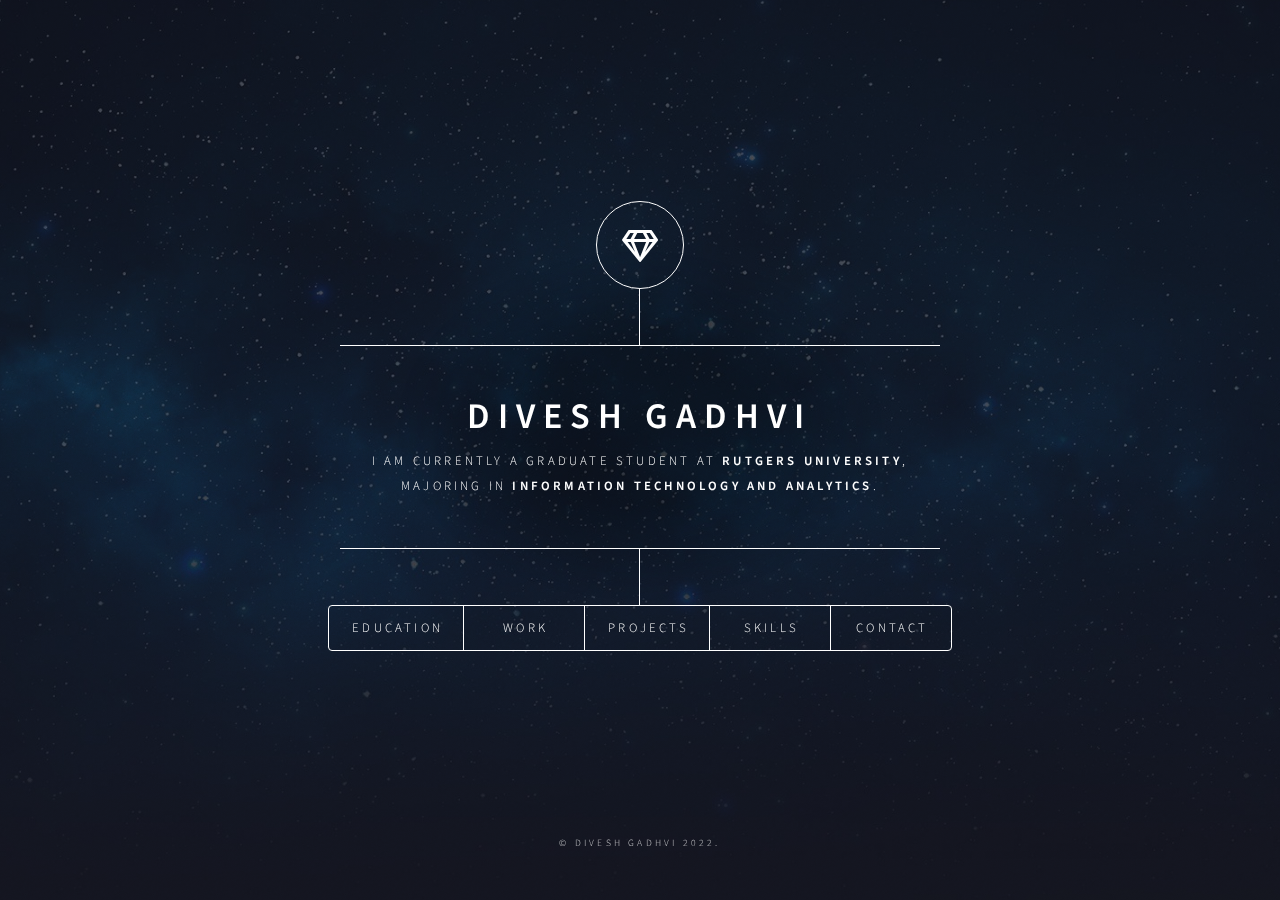
==== commit 11493dda: "Update index.html" ====
--- a/index.html
+++ b/index.html
@@ -215,7 +215,7 @@
 									<span class="image"><img style="border-radius: 50%; height: 12rem; width: 13rem;" src="images/photo.jpg" alt="" />										
 										<br>		
 										<p style="width: 100%; text-align: center;"> 
-											<a target="blank" style="font-size: 1.2em;" href="assets/pdf/Resume_Rahul Kadam.pdf"> <b> View Resume</b> </a>
+											<a target="blank" style="font-size: 1.2em;" href="assets/pdfs/DiveshGadhviResume.pdf"> <b> View Resume</b> </a>
 										</p>
 									</span>	
 								</div>
@@ -237,7 +237,7 @@
 
 				<!-- Footer -->
 					<footer id="footer">
-						<p class="copyright">&copy; Divesh Gadhvi 2022. Design: <a href="https://html5up.net">HTML5 UP</a>.</p>
+						<p class="copyright">&copy; Divesh Gadhvi 2022.</p>
 					</footer>
 
 			</div>
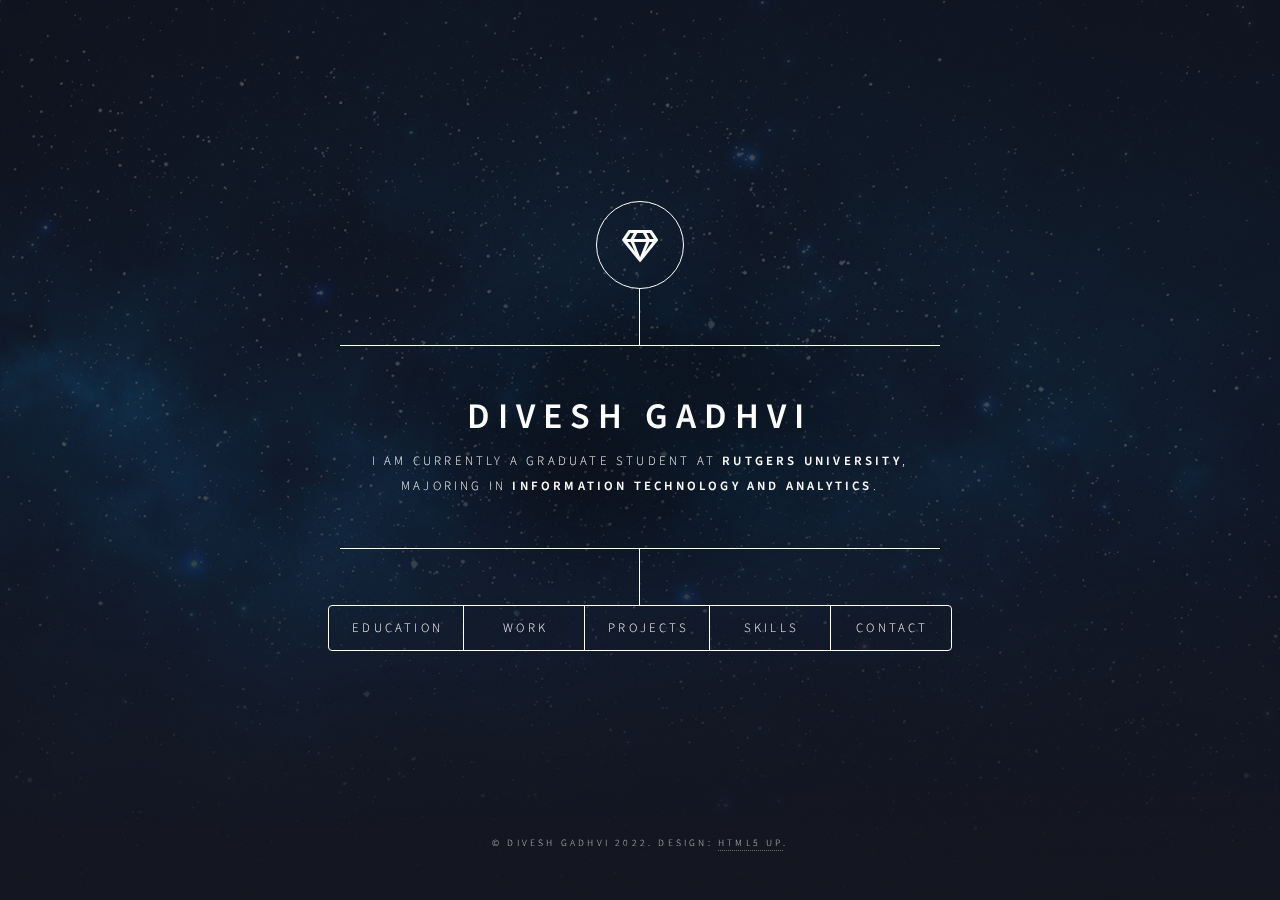
==== commit 9ad3b472: "Update index.html" ====
--- a/index.html
+++ b/index.html
@@ -84,19 +84,14 @@
 											<h4>Mumbai, Maharashtra</h4>
 										</div>
 										<div style="display: flex; justify-content: space-between;">
-											<p><i>Associate Consultant</i></p>
+											<p><i>Associate Software Developer</i></p>
 											<p>October 2020 - June 2022</p>
 										</div>			
 										<br>
-										<p>-Devised and constructed solutions using various technologies like JAVA, SQL, and web technologies like HTML5, CSS3, 
-											JavaScript. Collaborated in the development and implementation of internet banking solutions for different 
-											multinational banks in Africa.</p>
-										<p>-Engaged in impact analysis, design, coding, and unit level to system integration testing of various system features. 
-											Also, worked extensively to enhance the application's performance by more than 25% compared to before. Complete 
-											accountability for all project maintenance and support issues before and after go-live.</p>
-										<p>-Delegated as a full-stack developer, assisting with the development of new customizations based on the client's 
-											specifications, as well as testing and issue fixing.</p>
-										<p>-Additionally, developed and fixed bugs in mobile applications for iOS and Android for several projects.</p>
+										<p>-Collaborated in the development and implementation of highly scalable internet banking solutions for different multinational banks in Africa. Designed, developed, and implemented software solutions using various technologies like JAVA, Node.js, SQL, and web technologies like HTML5, CSS3, and JavaScript.</p>
+										<p>-Conducted impact analysis, wrote high-quality coding, and performed unit level to system integration testing of various system features. Also, worked extensively to enhance the application's performance by over 25% through identification and resolution of software defects and performance bottlenecks. Complete accountability for all project maintenance and support issues before and after go-live.</p>
+										<p>-Collaborated with cross-functional teams and delegated as a full-stack developer to assist with the development of new customizations based on the client specifications, as well as testing and issue fixing.</p>
+										<p>-Debugged mobile applications for iOS and Android, providing enhancements to improve the user experience for various projects.</p>
 										<br>
 										<p>During my time at Oracle, on top of several accolades from senior leadership for exhibiting an unquenchable thirst for knowledge and a willingness to take on any challenge, I received the 
 											<a href='assets/pdfs/Rising Star Award.pdf' target="_blank" style="cursor:pointer;"
@@ -128,6 +123,16 @@
 								<h2 class="major icon solid alt fa-cogs">Projects Undertaken</h2>
 								<span class="image main"><img src="images/projects.jpg" alt="" /></span>
 								<ul>
+									<li>		
+										<h4><a href='assets/pdfs/StockSavvy Web Application.pdf' target="_blank" style="cursor:pointer;"
+											title="Click to view report">StockSavvyAI Django Web Application</a></h4>
+										<p><i>January 2023 - May 2023</i></p>	
+										<br>
+										<p>-Developed a robust Django web application that offers a StockPredictHQ service powered by a Long Short-Term Memory (LSTM) machine learning model, capable of predicting stock prices for various publicly traded companies based on a range of financial data fetched from Yahoo Finance, helping users to make better investment decisions.</p>
+										<p>-Designed an intuitive and engaging user interface, allowing users to easily input the companies they want to predict and view the predictions in real-time. The predictions are displayed in a visually appealing manner, with interactive charts and graphs using Plotly and Matplotlib that provide an easy-to-understand representation of the forecasted stock prices along with details about the company.</p>
+										<p>-Implemented a comprehensive dashboard feature that offers users a wealth of financial data at a glance, including key performance metrics and visualizations that make it easy to understand trends and patterns in the stock market.</p>							
+									</li>
+									<br>
 									<li>		
 										<h4><a href='assets/pdfs/Speech Emotion Recognition.pdf' target="_blank" style="cursor:pointer;"
 											title="Click to view report">Music Recommendation based on Speech Emotion Recognition</a></h4>
@@ -237,7 +242,7 @@
 
 				<!-- Footer -->
 					<footer id="footer">
-						<p class="copyright">&copy; Divesh Gadhvi 2022.</p>
+						<p class="copyright">&copy; Divesh Gadhvi 2022. Design: <a href="https://html5up.net">HTML5 UP</a>.</p>
 					</footer>
 
 			</div>
